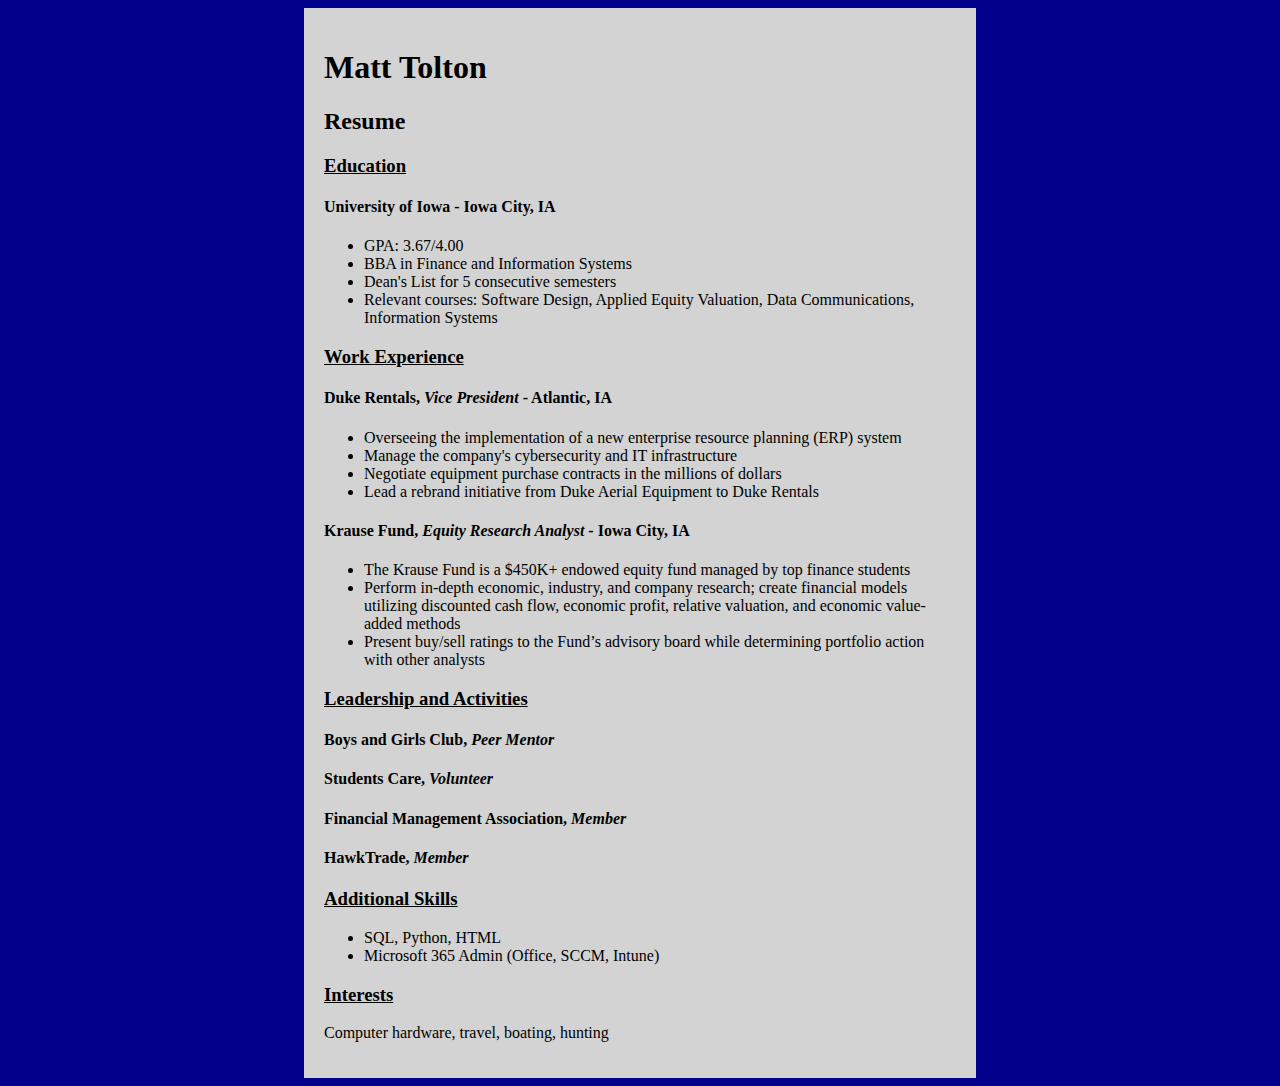
==== resume.html @ e6a27302 "Initial commit - resume completed" ====
<!DOCTYPE html>
<html lang="en">

  <head>
    <meta charset="utf-8">
    <title>Resume</title>
    <link rel="stylesheet" type="text/css" href="./stylesheet.css">
</head>

  <body>

	<div class=content>
	  <h1> Matt Tolton </h1>
	  <h2> Resume </h2>
	<h3> <u>Education</u></h3>
	<h4>University of Iowa - Iowa City, IA</h4>
	  <ul>
  <li>GPA: 3.67/4.00</li>
  <li>BBA in Finance and Information Systems</li>
  <li>Dean's List for 5 consecutive semesters
  <li>Relevant courses: Software Design, Applied Equity Valuation, Data Communications, Information Systems</li>
</ul>
<h3> <u>Work Experience</u></h3>
<h4>Duke Rentals, <i>Vice President</i> - Atlantic, IA</h4>
<ul>
  <li>Overseeing the implementation of a new enterprise resource planning (ERP) system</li>
  <li>Manage the company's cybersecurity and IT infrastructure</li>
  <li>Negotiate equipment purchase contracts in the millions of dollars</li>
  <li>Lead a rebrand initiative from Duke Aerial Equipment to Duke Rentals</li>
</ul>
<h4>Krause Fund, <i>Equity Research Analyst</i> - Iowa City, IA</h4>
  <ul>
  <li>The Krause Fund is a $450K+ endowed equity fund managed by top finance students</li>
  <li>Perform in-depth economic, industry, and company research; create financial models utilizing discounted cash flow, economic profit, relative valuation, and economic value-added methods</li>
  <li>Present buy/sell ratings to the Fund’s advisory board while determining portfolio action with other analysts</li>
</ul>  
<h3> <u>Leadership and Activities</u></h3>
<h4>Boys and Girls Club, <i>Peer Mentor</i></h4>

<h4>Students Care, <i>Volunteer</i></h4>

<h4>Financial Management Association, <i>Member</i></h4>

	<h4>HawkTrade, <i>Member</i></h4>

<h3> <u>Additional Skills</u></h3>
<ul>
  <li>SQL, Python, HTML</li>
  <li>Microsoft 365 Admin (Office, SCCM, Intune)</li>
</ul>  
<h3> <u>Interests</u></h3>
<p> Computer hardware, travel, boating, hunting</p>
	</div> <!-- close the content div -->		


  </body>

</html>
---- stylesheet.css ----
body {
  background-color:darkblue;
}


/* this is where your resume would go */
.content{
  background-color:lightgray;
  width:50%; /* set the width you want for the div */
  margin: 0 auto; /* used to center the div */
  text-align:left; /* left justifies the text inside of the div */
  padding:20px;
}
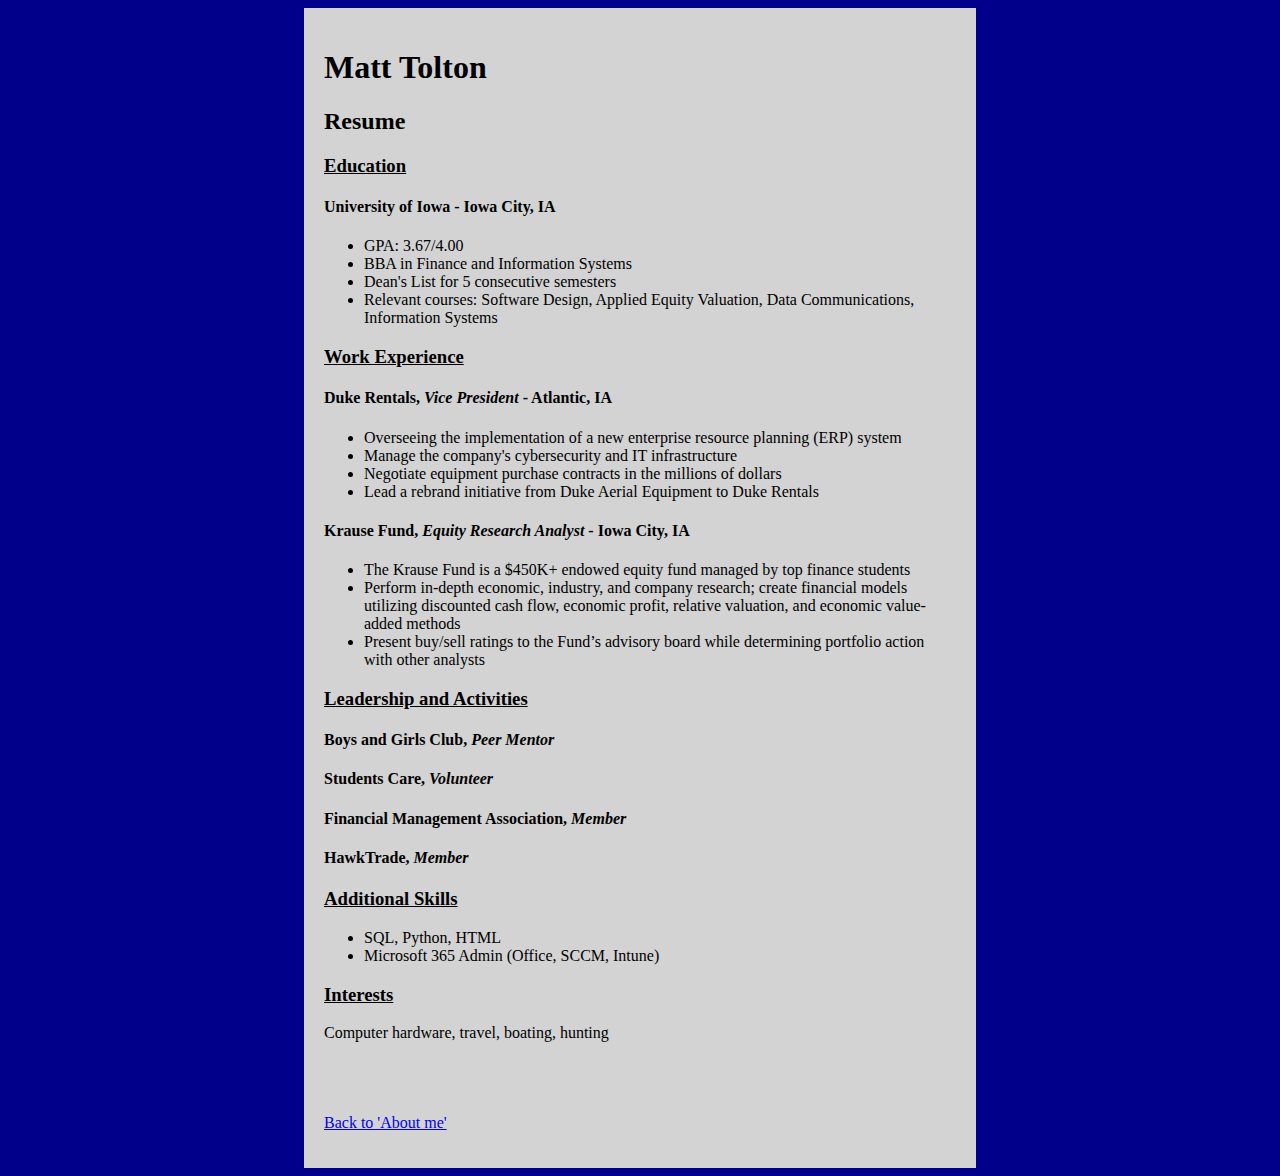
==== commit 98e04ad0: "fixed index.html and resume.html" ====
--- a/resume.html
+++ b/resume.html
@@ -49,7 +49,12 @@
   <li>Microsoft 365 Admin (Office, SCCM, Intune)</li>
 </ul>  
 <h3> <u>Interests</u></h3>
-<p> Computer hardware, travel, boating, hunting</p>
+<p> Computer hardware, travel, boating, hunting<br />
+<br />
+<br />
+<br />
+<br />
+<a href="./index.html">Back to 'About me'</a></p>
 	</div> <!-- close the content div -->		
 
 
